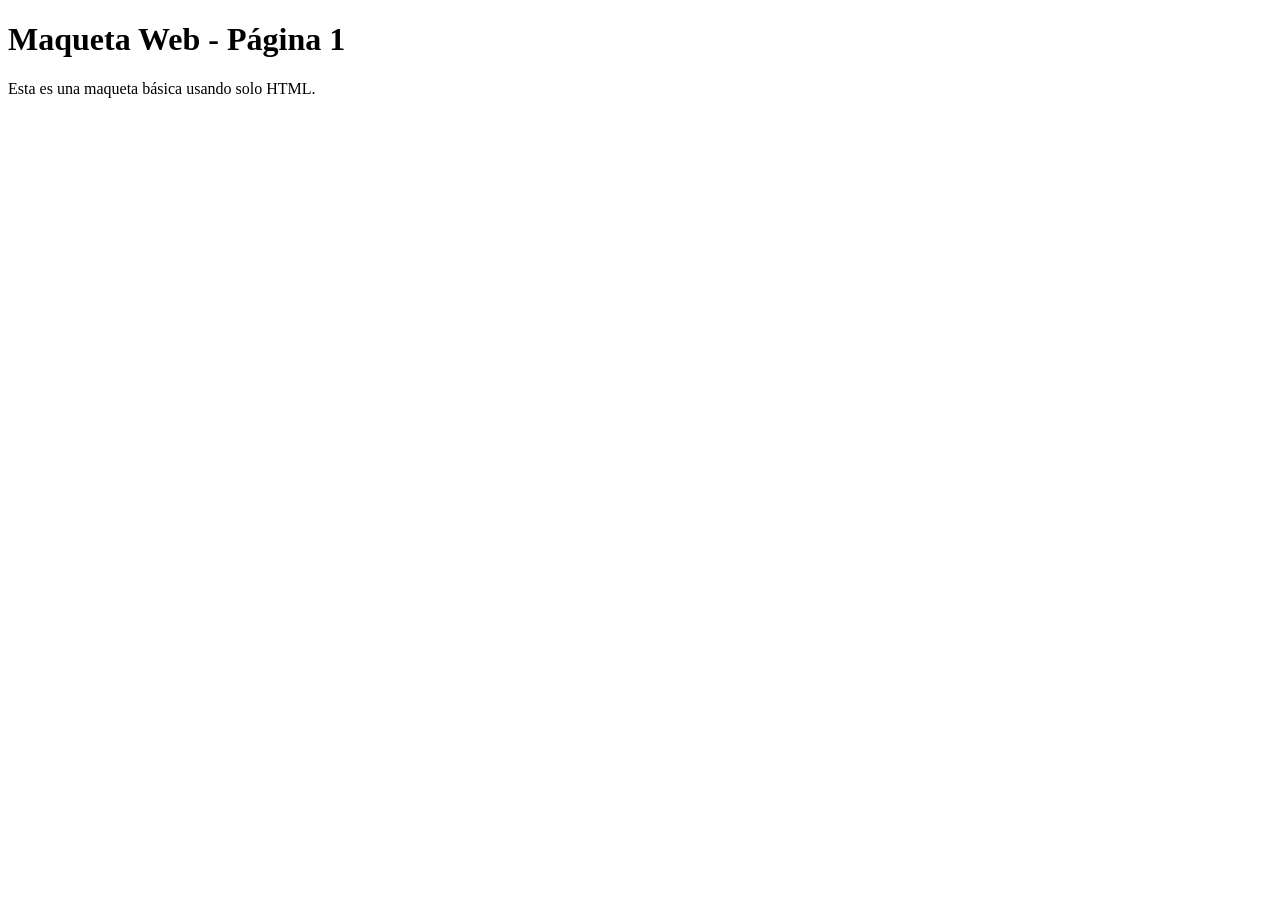
==== Pagina1.html @ 45383066 "README profesional (era 32 bytes)" ====
<!DOCTYPE html> <!-- Declaración del tipo de documento -->
<html lang="es"> <!-- Idioma del documento -->
<head>
    <meta charset="UTF-8"> <!-- Codificación de caracteres -->
    <meta name="viewport" content="width=device-width, initial-scale=1.0"> <!-- Responsive básico -->
    <title>Página 1 - Maqueta HTML</title> <!-- Título de la pestaña -->
</head>

<body> <!-- Cuerpo visible de la página -->

    <!-- Encabezado principal -->
    <h1>Maqueta Web - Página 1</h1>

    <!-- Párrafo de ejemplo -->
    <p>Esta es una maqueta básica usando solo HTML.</p>

</body>
</html>
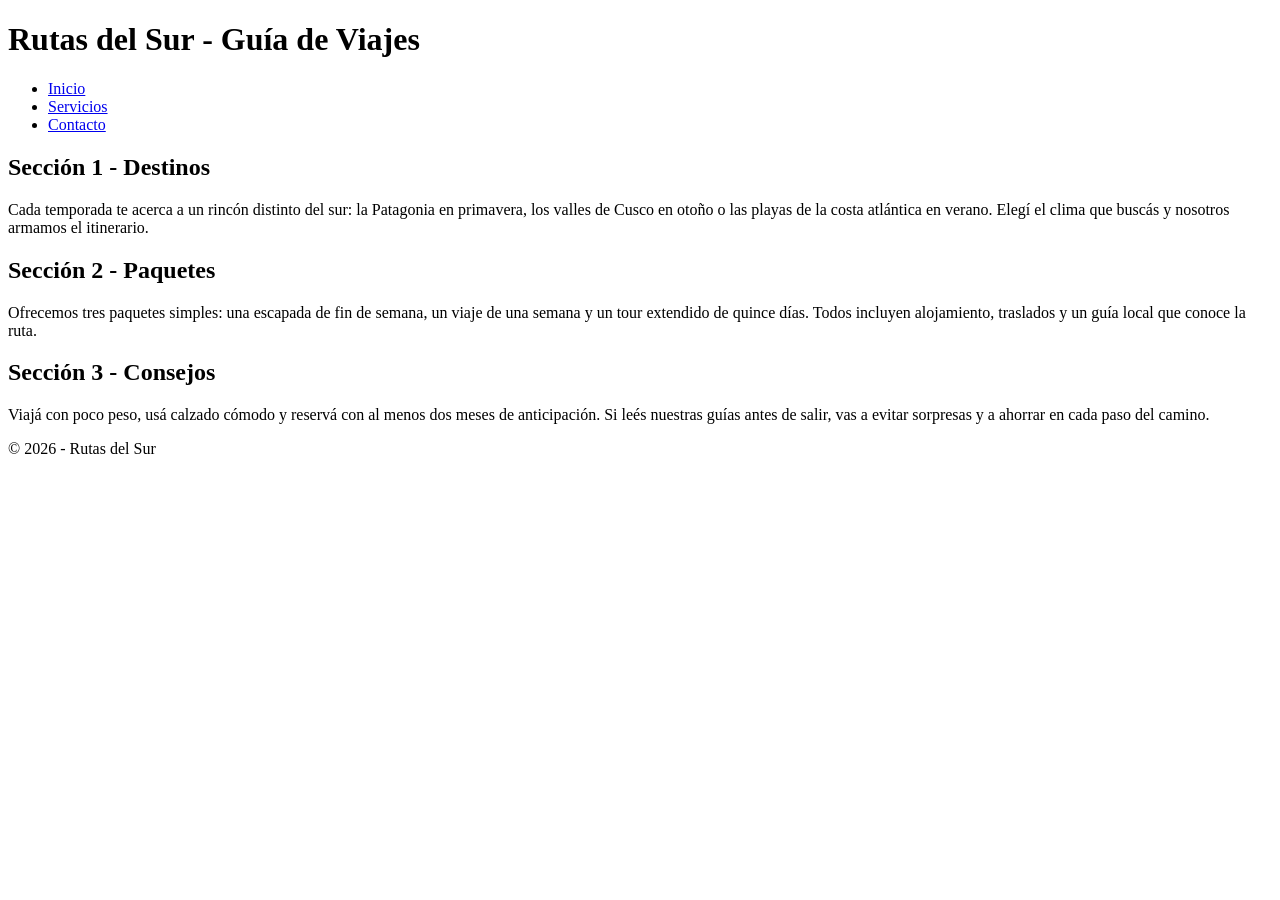
==== commit c09415f3: "Pagina1 y Pagina2 ahora son la MISMA pagina: una sin CSS y otra con, para que la comparacion tenga s" ====
--- a/Pagina1.html
+++ b/Pagina1.html
@@ -1,18 +1,45 @@
-<!DOCTYPE html> <!-- Declaración del tipo de documento -->
-<html lang="es"> <!-- Idioma del documento -->
+<!DOCTYPE html>
+<html lang="es">
 <head>
-    <meta charset="UTF-8"> <!-- Codificación de caracteres -->
-    <meta name="viewport" content="width=device-width, initial-scale=1.0"> <!-- Responsive básico -->
-    <title>Página 1 - Maqueta HTML</title> <!-- Título de la pestaña -->
+    <meta charset="UTF-8">
+    <meta name="viewport" content="width=device-width, initial-scale=1.0">
+    <title>Página 1 - Sin CSS (HTML crudo)</title>
 </head>
 
-<body> <!-- Cuerpo visible de la página -->
+<body>
 
-    <!-- Encabezado principal -->
-    <h1>Maqueta Web - Página 1</h1>
+    <header>
+        <h1>Rutas del Sur - Guía de Viajes</h1>
+    </header>
 
-    <!-- Párrafo de ejemplo -->
-    <p>Esta es una maqueta básica usando solo HTML.</p>
+    <nav>
+        <ul>
+            <li><a href="#">Inicio</a></li>
+            <li><a href="#">Servicios</a></li>
+            <li><a href="#">Contacto</a></li>
+        </ul>
+    </nav>
+
+    <main>
+        <section>
+            <h2>Sección 1 - Destinos</h2>
+            <p>Cada temporada te acerca a un rincón distinto del sur: la Patagonia en primavera, los valles de Cusco en otoño o las playas de la costa atlántica en verano. Elegí el clima que buscás y nosotros armamos el itinerario.</p>
+        </section>
+
+        <section>
+            <h2>Sección 2 - Paquetes</h2>
+            <p>Ofrecemos tres paquetes simples: una escapada de fin de semana, un viaje de una semana y un tour extendido de quince días. Todos incluyen alojamiento, traslados y un guía local que conoce la ruta.</p>
+        </section>
+
+        <section>
+            <h2>Sección 3 - Consejos</h2>
+            <p>Viajá con poco peso, usá calzado cómodo y reservá con al menos dos meses de anticipación. Si leés nuestras guías antes de salir, vas a evitar sorpresas y a ahorrar en cada paso del camino.</p>
+        </section>
+    </main>
+
+    <footer>
+        <p>© 2026 - Rutas del Sur</p>
+    </footer>
 
 </body>
 </html>
